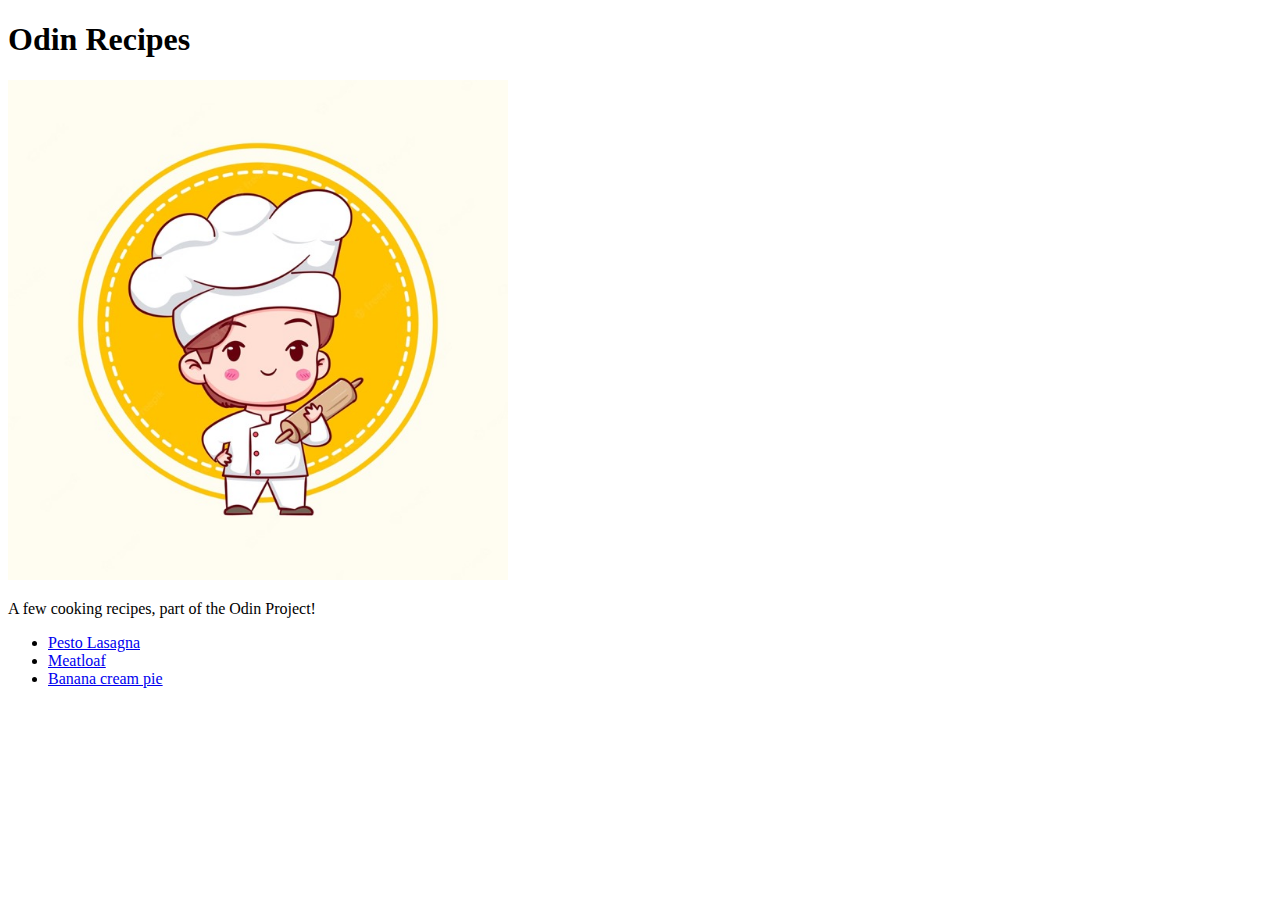
==== index.html @ f6ddf893 "edited index image" ====
<!DOCTYPE html>
<html lang="en">
    <head>
        <meta charset="UTF-8">
        <title>Recipes</title>
    </head>

    <body>
        <h1>Odin Recipes</h1>
        <img src="/images/chef.jpeg" alt="chef" width="500" height="500">
        <p>A few cooking recipes, part of the Odin Project!</p>
        <ul>
            <li><a href="recipes/pesto_lasagna.html">Pesto Lasagna</a></li>
            <li><a href="recipes/meatloaf.html">Meatloaf</a></li>
            <li><a href="recipes/banana_cream_pie.html">Banana cream pie</a></li>
        </ul>
        
    </body>
</html>
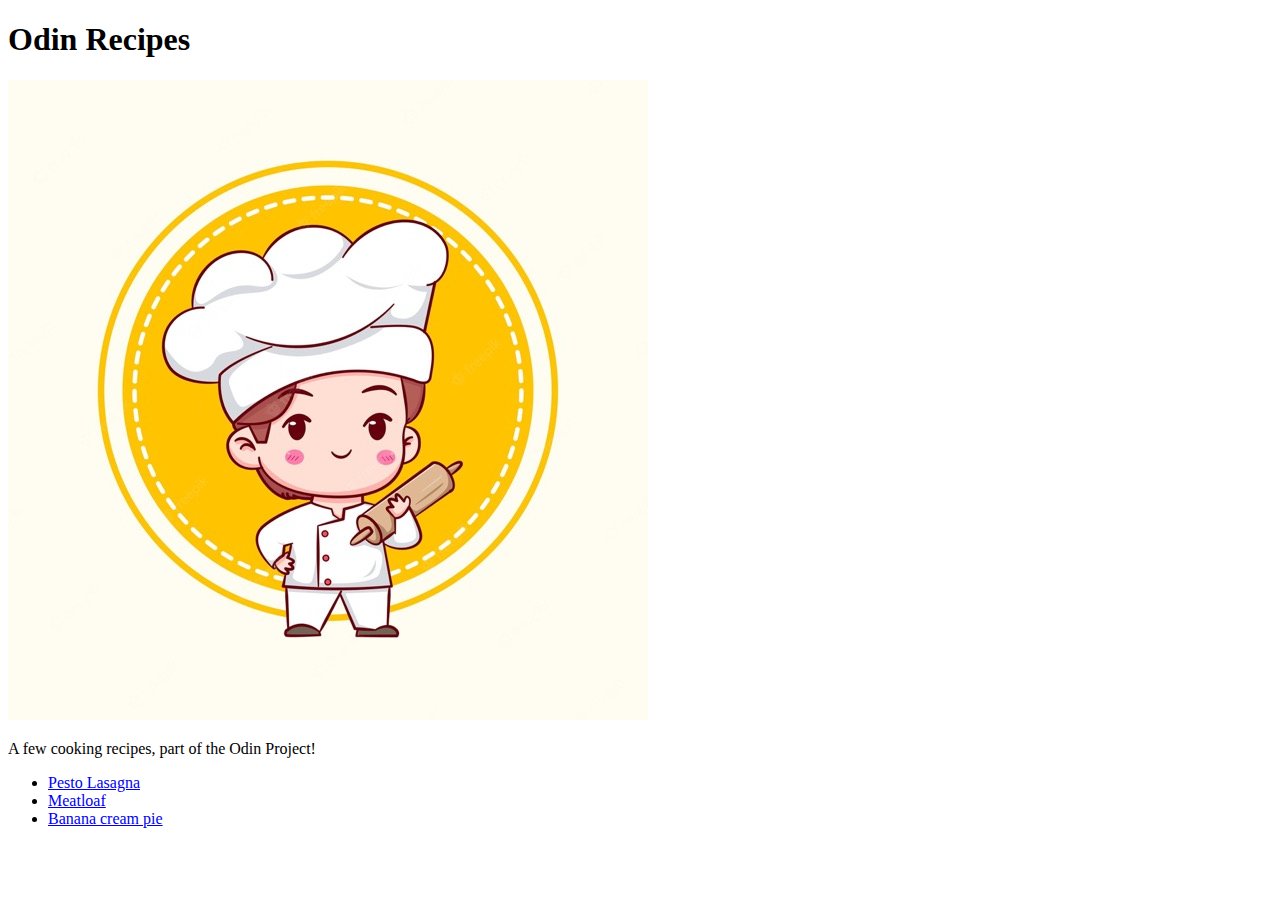
==== commit 02ec640d: "edited index image" ====
--- a/index.html
+++ b/index.html
@@ -7,7 +7,7 @@
 
     <body>
         <h1>Odin Recipes</h1>
-        <img src="/images/chef.jpeg" alt="chef" width="500" height="500">
+        <img src="/images/chef.jpeg" alt="chef">
         <p>A few cooking recipes, part of the Odin Project!</p>
         <ul>
             <li><a href="recipes/pesto_lasagna.html">Pesto Lasagna</a></li>
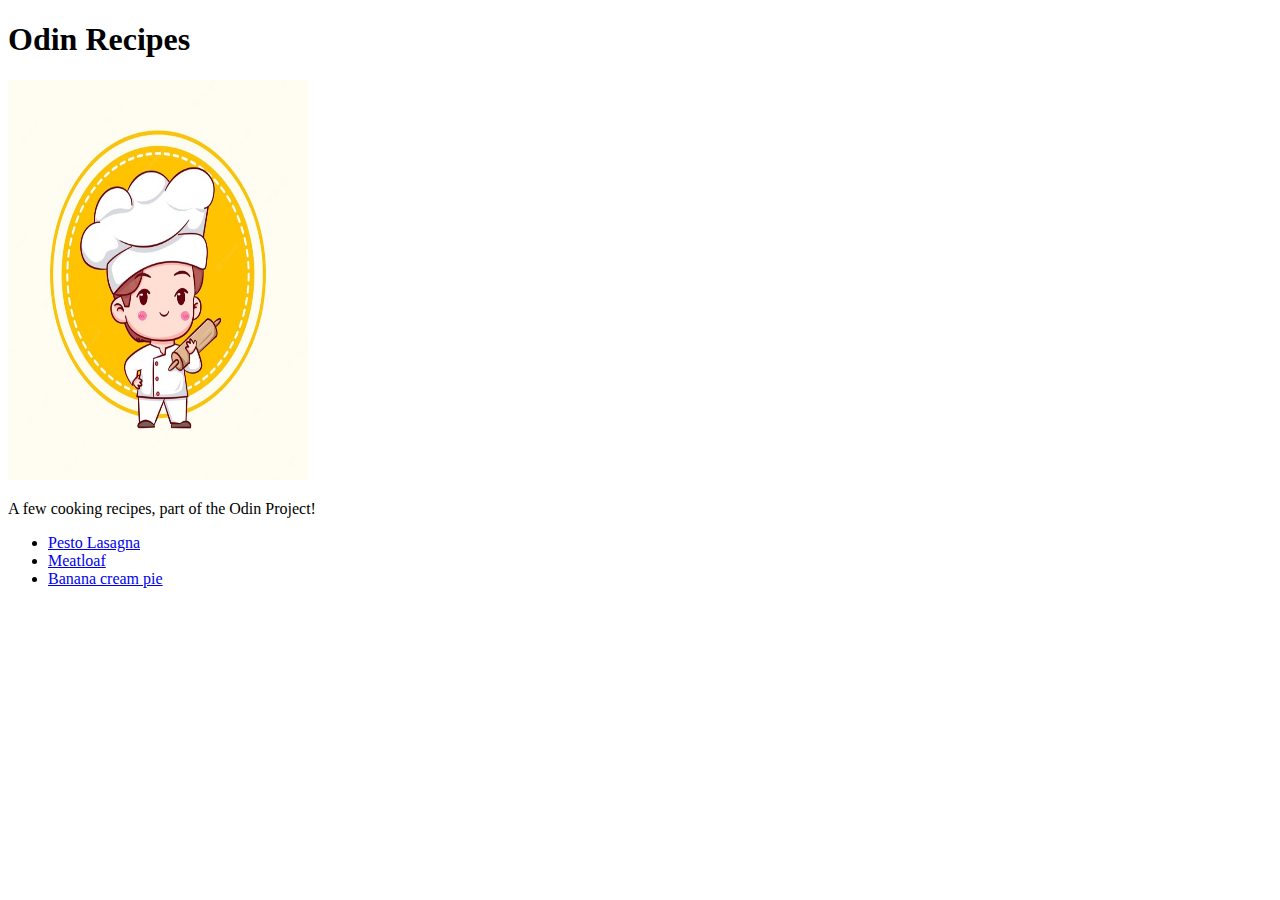
==== commit 1f80ab6a: "edited index image" ====
--- a/index.html
+++ b/index.html
@@ -7,7 +7,7 @@
 
     <body>
         <h1>Odin Recipes</h1>
-        <img src="/images/chef.jpeg" alt="chef">
+        <img src="/images/chef.jpg" width="300" height="400">
         <p>A few cooking recipes, part of the Odin Project!</p>
         <ul>
             <li><a href="recipes/pesto_lasagna.html">Pesto Lasagna</a></li>
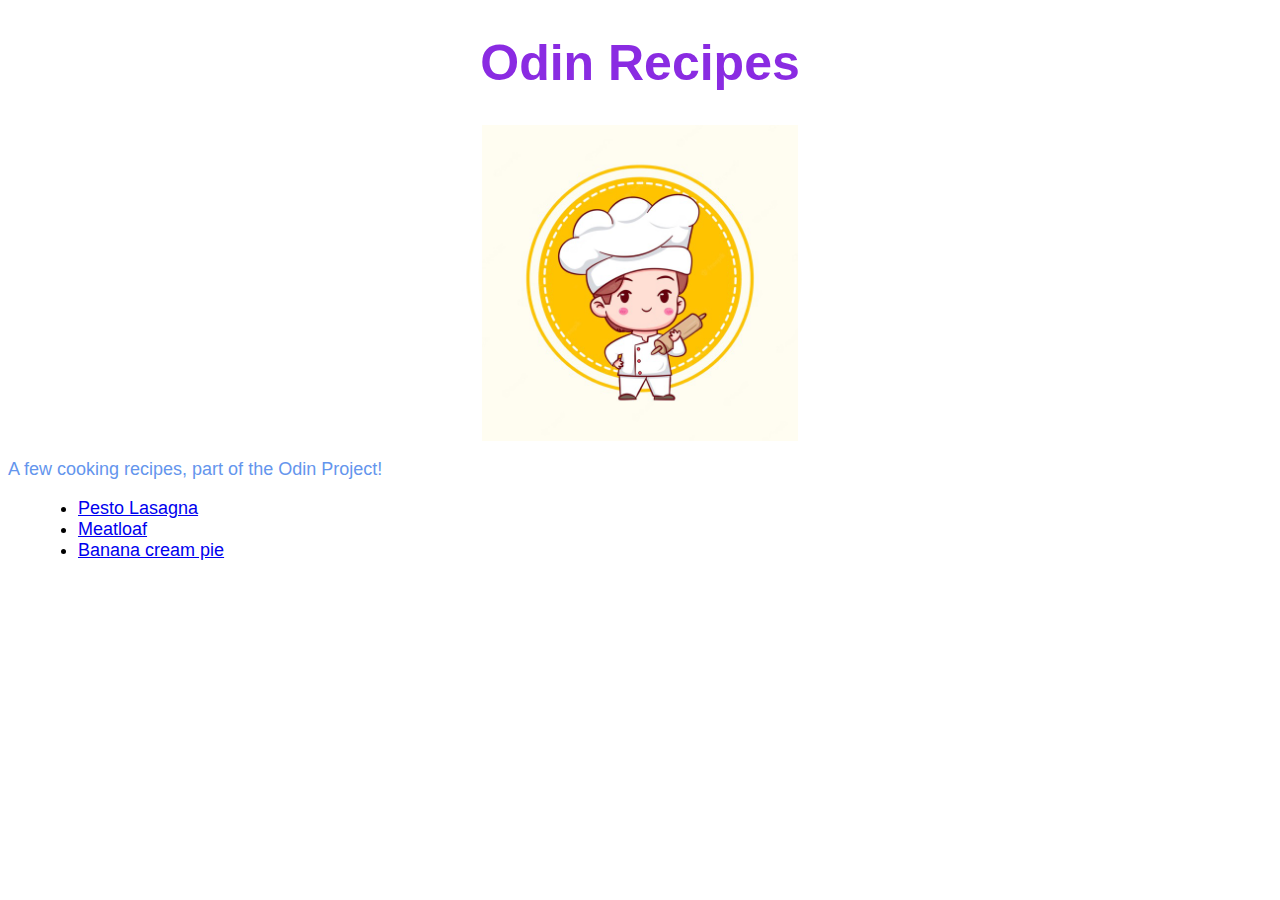
==== commit 513ad785: "css" ====
--- a/index.html
+++ b/index.html
@@ -1,15 +1,16 @@
 <!DOCTYPE html>
 <html lang="en">
     <head>
+        <link rel="stylesheet" href="style.css">
         <meta charset="UTF-8">
         <title>Recipes</title>
     </head>
 
     <body>
-        <h1>Odin Recipes</h1>
-        <img src="/images/chef.jpg" width="300" height="400">
-        <p>A few cooking recipes, part of the Odin Project!</p>
-        <ul>
+        <h1 class="title">Odin Recipes</h1>
+        <img src="./images/chef.jpg" alt="a very cute chef">
+        <p class="texto">A few cooking recipes, part of the Odin Project!</p>
+        <ul class="lista">
             <li><a href="recipes/pesto_lasagna.html">Pesto Lasagna</a></li>
             <li><a href="recipes/meatloaf.html">Meatloaf</a></li>
             <li><a href="recipes/banana_cream_pie.html">Banana cream pie</a></li>
--- a/style.css
+++ b/style.css
@@ -0,0 +1,36 @@
+body {
+    font-family: sans-serif;
+}
+
+.title{
+    color: blueviolet;
+    text-align: center;
+    font-size: 50px;
+}
+
+img {
+    width: 25%;
+    height: auto;
+    display: block;
+    margin-left: auto;
+    margin-right: auto;
+}
+
+.texto,
+.lista{
+    font-size: 18px;
+}
+
+.texto{
+    color: cornflowerblue;
+}
+
+.subtexto {
+    font-size: 18px;
+}
+
+ol,
+ul {
+    padding-left: 70px;
+    text-align: left;
+}